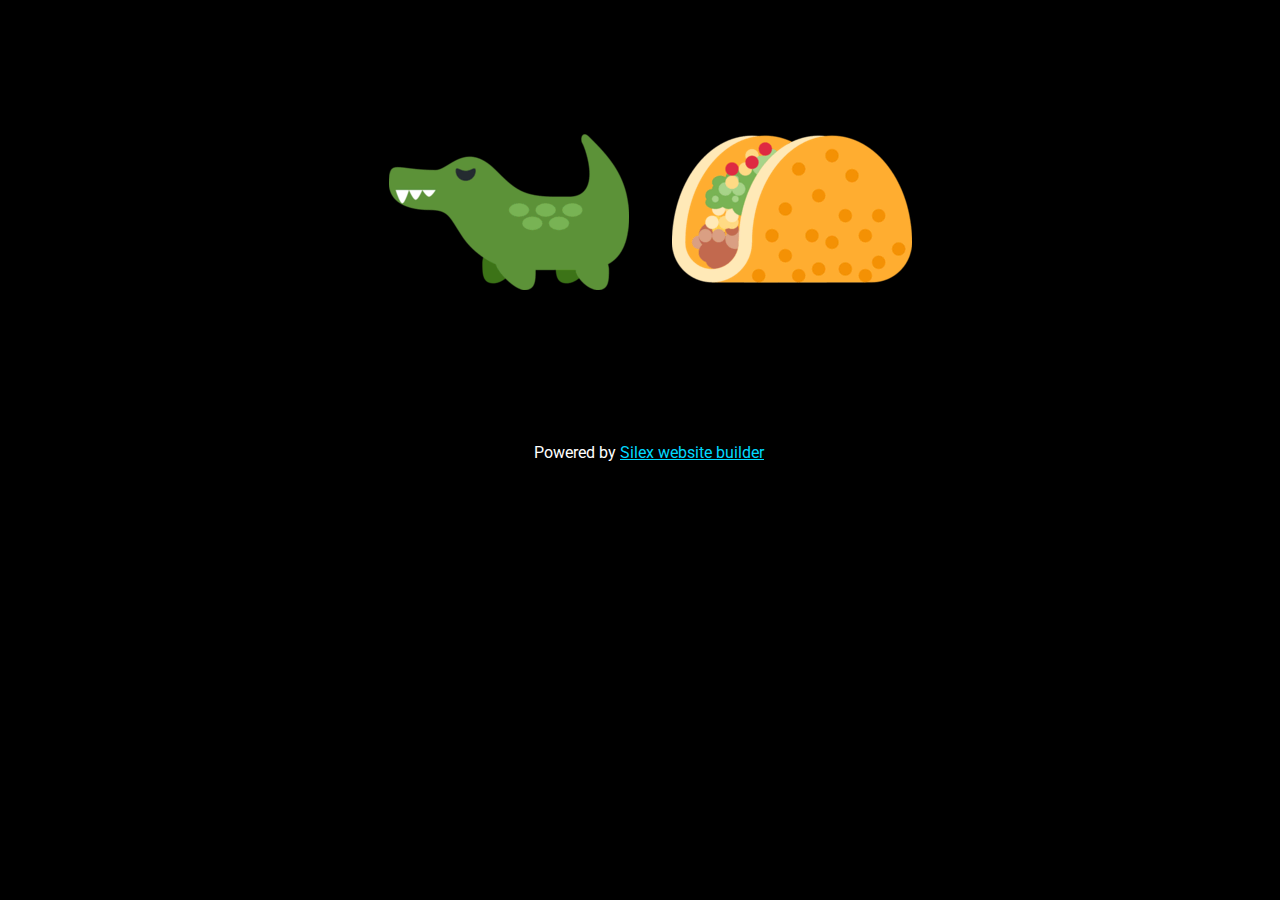
==== speed.html @ 392eb66c "taco" ====
<!doctype html><html class="" lang=""><head>
    <meta charset="UTF-8">
    <!-- generator meta tag -->
    <!-- leave this for stats and Silex version check -->
    <meta name="generator" content="Silex v2.2.14">
    <!-- End of generator meta tag -->
    <script src="js/jquery.js"></script>
    
    
    <script src="js/front-end.js"></script>
    <link rel="stylesheet" href="css/normalize.css">
    <link rel="stylesheet" href="css/front-end.css">

    
    <script class="silex-script"></script>
    
    <title>Taco - speed</title>
    

    
<link href="https://fonts.googleapis.com/css?family=Roboto" rel="stylesheet" class="silex-custom-font"><link href="css/taco.png" rel="shortcut icon"><meta name="viewport" content="width=device-width, initial-scale=1"><script src="js/script.js"></script><link href="css/styles.css" rel="stylesheet"><style>body { opacity: 0; transition: .25s opacity ease; }</style></head>

<body class="body-initial all-style prevent-resizable prevent-selectable editable-style enable-mobile silex-runtime silex-published" data-current-page="page-speed">
    









    
    
    
















<section class="editable-style section-element silex-id-1678171982455-1 page-speed paged-element paged-element-visible"><div class="editable-style container-element silex-id-1678171982455-2 page-speed paged-element website-width paged-element-visible" title=""><div class="editable-style image-element silex-id-1678171982455-3 page-speed paged-element croco speed paged-element-visible"><img src="assets/crocodile.png"></div><div class="editable-style image-element silex-id-1678171982455-4 page-speed paged-element taco speed paged-element-visible"><img src="assets/taco.png"></div></div></section><section class="container-element editable-style silex-id-1478366450713-3 section-element prevent-resizable page-page-1">
        <div class="editable-style silex-element-content silex-id-1478366450713-2 container-element website-width">

            
        <div class="editable-style silex-id-1442914737143-3 text-element">
                <div class="silex-element-content normal"><p>Powered by <a href="https://www.silex.me/" target="_blank" title="Silex website builder,  free and open source">Silex website builder</a></p></div>
            </div></div>
    </section></body></html>
---- css/front-end.css ----
/**
 * This file holds the styles of websites while editing
 */

body {
  min-height: 100vh;
  min-width: 98vw; /* remove approx size of vertical scroll bar */
}

/* prevent-auto-z-index is to let the components handle their z-index */
.section-element > .silex-element-content > *:not(.prevent-auto-z-index):not(.fixed) {
  /* put the elements of a section on top of sections bellow */
  z-index: 10;
}
/* workaround a bug of the 2.11 version (front end) */
/* sections used to hava margin-top: -1; which can not be edited in the UI */
.editable-style.section-element {
  margin-top: 0;
}
/****************************************************/
.website-width {
  width: 960px;
}
.paged-element-hidden {
  display: none !important;
}
/* resize */
.editable-style.image-element img {
  border-radius: inherit; /* this is to follow the element's radius */
	width: 100%;
	height: 100%;
}
/*
 .image-element > .silex-element-content {
	overflow: hidden;
}
*/
.html-element .silex-element-content {
  /* enable HTML content to have style="min-height: inherit;" */
  /* removed because it makes components buggy, add it to silex if you need to
  position: absolute;
  min-height: inherit;
  width: 100%; /* needed by slideshow components and probably others */
  /*
  height: 100%; /* needed by slideshow kreview and probably others */
}
/* wysihtml text editor styles */
.wysiwyg-float-left {
  float: left;
  margin: 0 8px 8px 0;
}
.wysiwyg-float-right {
  float: right;
  margin: 0 0 8px 8px;
}
/* Remove dots surrounding links in Firefox
    because of normalize.css */
a:focus{ outline: none;}

body .editable-style[data-silex-href] {
  cursor: pointer;
}
body.enable-mobile .editable-style.hide-on-desktop {
  display: none;
}
/* only outside the editor */
/* needs to be more qualified than body.enable-mobile .editable-style:not(.prevent-mobile-style) */
body.silex-runtime.body-initial .fixed {
  position: absolute;
  z-index: 20;
}
/* Mobile styles */
@media (max-width:480px) {
  /* needs to be more qualified than body.enable-mobile .editable-style:not(.prevent-mobile-style) */
  body.silex-runtime.body-initial .fixed {
    /* on mobile (chrome, this is needed to be on top of other content) */
    position: relative;
  }

  /* hide horizontal scroll bar which appears because of residual values in css
  html {
    overflow-x: hidden;
  }
  */
  body {
    position: initial; /* used to be absolute but now only in editor (editable.css), when position is absolute the body has the size of its content */
  }
  /* mobile mode */
  body.enable-mobile .editable-style:not(.prevent-mobile-style),
  body.enable-mobile .background.background-initial {
    position: static;
    top: auto;
    left: auto;
    max-width: 100%;
    min-width: auto; /* this is to remove sections min-width, since section min-width is set to the witdh of its content in Element::setStyle() */
    margin-left: auto;
    margin-right: auto;
  }
  body.enable-mobile .editable-style.section-element {
    padding: 0;
  }
  body.enable-mobile.silex-resizing .editable-style:not(.prevent-mobile-style) {
    max-width: unset; /* while dragging let the user size the elements freely */
  }
  body.enable-mobile .image-element.editable-style:not(.prevent-mobile-style) {
    position: relative;
  }
  body.enable-mobile .editable-style.section-element {
    max-width: 100%; /* section bg should be 100% width because user do not need to grab the side and resize */
    padding: 0;
    margin: 0;
  }
  body.enable-mobile .container-element:not(.paged-element-hidden) {
    display: flex;
    align-items: center;
    justify-content: space-around;
    flex-wrap: wrap;
  }
  /* but still hide paged elements or desktop only elements */
  body.enable-mobile .editable-style.hide-on-mobile {
    display: none;
  }
  body.enable-mobile .editable-style.hide-on-desktop:not(.paged-element-hidden) {
    display: initial;
  }
  body.silex-runtime.enable-mobile .background.background-initial {
    max-width: 100%;
  }
}

/* only outside the editor */
/* needs to be more qualified than body.enable-mobile .editable-style:not(.prevent-mobile-style) */
body.silex-runtime.body-initial .fixed {
  position: absolute;
  z-index: 20;
}
/* Mobile styles */
@media (max-width:480px) {
  /* needs to be more qualified than body.enable-mobile .editable-style:not(.prevent-mobile-style) */
  body.silex-runtime.body-initial .fixed {
    /* on mobile (chrome, this is needed to be on top of other content) */
    position: relative;
  }
}

/**
 * prodotype components
 */
.silex-element-content-full-height .silex-element-content {
  height: 100%;
}
silex-template,
.prodotype-preview {
  display: none;
}
.prodotype-runtime,
.prodotype-runtime-strict {
  display: none;
}
.prodotype-published {
  display: none;
}
body.silex-editor .prodotype-preview {
  display: block;
}
body.silex-runtime .prodotype-runtime,
body.silex-runtime .prodotype-runtime-strict {
  display: block;
}
body.silex-published .prodotype-published {
  display: block;
}
body.silex-publish .prodotype-runtime-strict {
  display: none;
}
.prodotype-force-size {
  position: absolute;
  width: 100%;
  height: 100%;
}
.silex-component-button button {
  width: 100%;
}
/* full-width component*/
div.editable-style.full-width-section {
  min-height: 100px;
}

div.editable-style.full-width-section>.editable-style {
  position: static;
  min-width: 100%;
}

div.editable-style.full-width-section>.editable-style.silex-element-content {
  display: none;
}
---- css/styles.css ----
.taco {width: 100px; height: 100px; animation-name: taco;}.croco {width: 100px; height: 100px; animation-name: croco;}.animloop {animation-duration: 0.5s; animation-iteration-count: infinite;}.speed {animation-duration: 0.2s; animation-iteration-count: infinite;}@keyframes croco { 
  0% {-webkit-transform: rotate(-45deg);} 
  49% {-webkit-transform: rotate(-45deg);} 
  50% {-webkit-transform: rotate(45deg);} 
  100% {-webkit-transform: rotate(45deg);} 
}@keyframes taco { 
  0% {-webkit-transform: rotate(45deg);} 
  49% {-webkit-transform: rotate(45deg);} 
  50% {-webkit-transform: rotate(-45deg);} 
  100% {-webkit-transform: rotate(-45deg);} 
}
.body-initial {background-color: rgba(0,0,0,1); position: static;}.silex-id-1474394621033-3 {position: static; margin-top: -1px;}.silex-id-1474394621032-2 {background-color: transparent; min-height: 401px; position: relative; margin-left: auto; margin-right: auto;}.silex-id-1478366450713-3 {background-color: transparent; position: static; margin-top: -1px;}.silex-id-1478366450713-2 {background-color: transparent; min-height: 100px; position: relative; margin-left: auto; margin-right: auto;}.silex-id-1442914737143-3 {width: 241px; top: 26px; left: 494px; min-height: 51px; position: absolute;}.silex-id-1678171117186-0 {width: 240px; height: 156px; position: absolute; top: 133.84375px; left: 349.125px;}.silex-id-1678171279192-1 {width: 240px; height: 240px; position: absolute; top: 89px; left: 632px;}.silex-id-1678171937426-0 {width: 100px; min-height: 51px; position: absolute; top: 22.328125px; left: 582.3912353515625px;}.silex-id-1678171982455-1 {position: static; margin-top: -1px;}.silex-id-1678171982455-2 {background-color: transparent; min-height: 401px; position: relative; margin-left: auto; margin-right: auto;}.silex-id-1678171982455-3 {width: 240px; height: 156px; position: absolute; top: 133.84375px; left: 349.125px;}.silex-id-1678171982455-4 {width: 240px; height: 240px; position: absolute; top: 89px; left: 632px;}.silex-id-1678172176237-11 {position: static;}.silex-id-1678172176238-12 {min-height: 100px; background-color: transparent; position: relative; margin-left: auto; margin-right: auto;}@media only screen and (max-width: 480px) {.silex-id-1678171279192-1 {height: 240px; width: 240px;}.silex-id-1678171937426-0 {min-height: 51px; top: 399px; left: 174px; width: 100px;}.silex-id-1678171982455-4 {height: 240px; width: 240px;}}
.website-width {width: 1200px;}@media (min-width: 481px) {.silex-editor {min-width: 1400px;}}
.text-element > .silex-element-content {font-family: 'Roboto', sans-serif; color: #ffffff;}a {color: #00d9ff;}[data-silex-href] {color: #00d9ff;}body.silex-runtime {opacity: 1;}
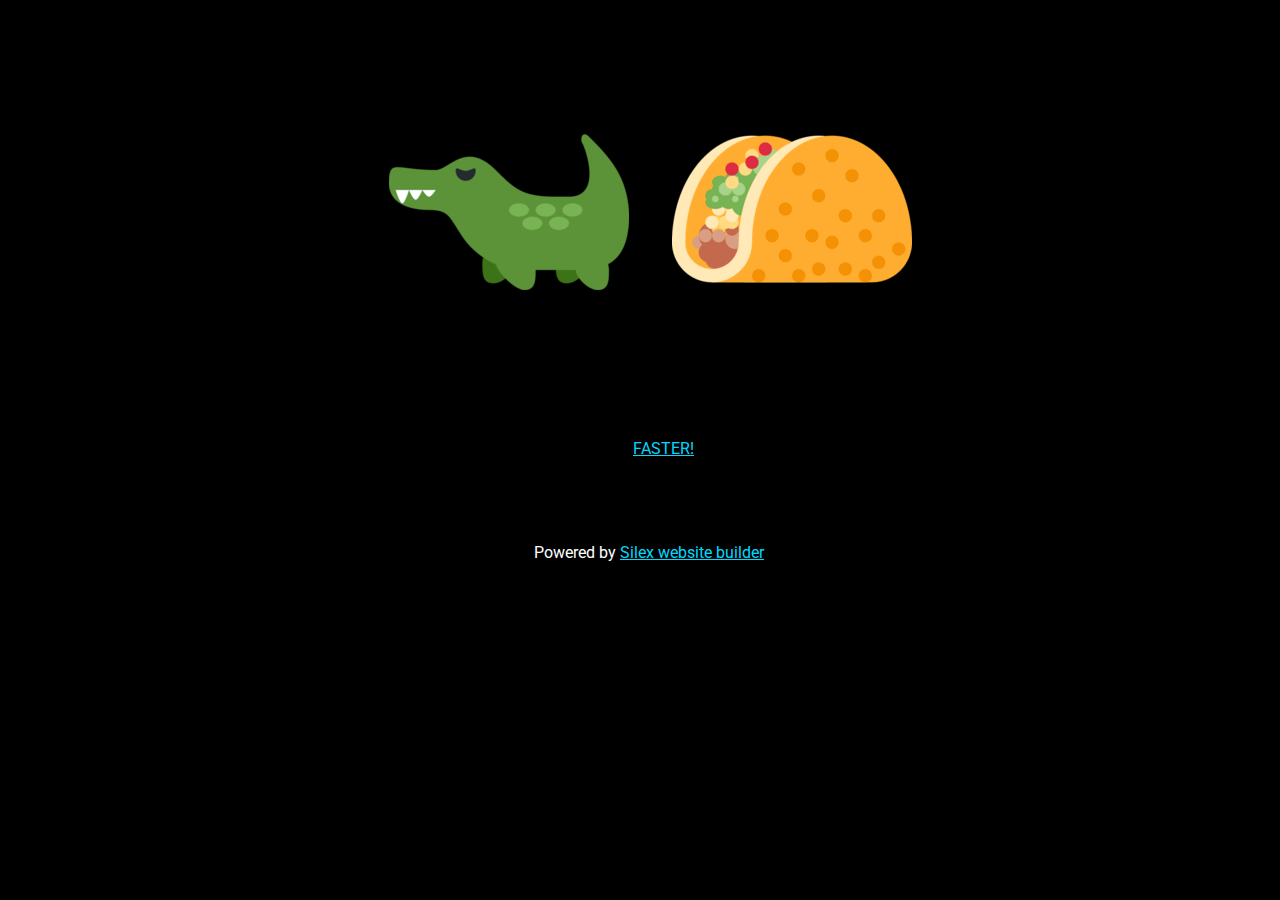
==== commit e6241e8e: "More Speed!" ====
--- a/speed.html
+++ b/speed.html
@@ -50,7 +50,7 @@
 
 
 
-<section class="editable-style section-element silex-id-1678171982455-1 page-speed paged-element paged-element-visible"><div class="editable-style container-element silex-id-1678171982455-2 page-speed paged-element website-width paged-element-visible" title=""><div class="editable-style image-element silex-id-1678171982455-3 page-speed paged-element croco speed paged-element-visible"><img src="assets/crocodile.png"></div><div class="editable-style image-element silex-id-1678171982455-4 page-speed paged-element taco speed paged-element-visible"><img src="assets/taco.png"></div></div></section><section class="container-element editable-style silex-id-1478366450713-3 section-element prevent-resizable page-page-1">
+<section class="editable-style section-element silex-id-1678171982455-1 page-speed paged-element paged-element-visible"><div class="editable-style container-element silex-id-1678171982455-2 page-speed paged-element website-width paged-element-visible" title=""><div class="editable-style image-element silex-id-1678171982455-3 page-speed paged-element croco speed paged-element-visible"><img src="assets/crocodile.png"></div><div class="editable-style image-element silex-id-1678171982455-4 page-speed paged-element taco speed paged-element-visible"><img src="assets/taco.png"></div></div></section><section class="editable-style section-element silex-id-1678524001626-16 page-speed paged-element paged-element-visible"><div class="editable-style container-element silex-id-1678524001626-17 page-speed paged-element silex-element-content website-width prevent-draggable paged-element-visible"><div class="editable-style text-element silex-id-1678524001626-18 page-speed paged-element paged-element-visible"><div class="silex-element-content normal"><p><a href="warning.html">FASTER!</a></p></div></div></div></section><section class="container-element editable-style silex-id-1478366450713-3 section-element prevent-resizable page-page-1">
         <div class="editable-style silex-element-content silex-id-1478366450713-2 container-element website-width">
 
             
--- a/css/styles.css
+++ b/css/styles.css
@@ -1,5 +1,5 @@
 
-.taco {width: 100px; height: 100px; animation-name: taco;}.croco {width: 100px; height: 100px; animation-name: croco;}.animloop {animation-duration: 0.5s; animation-iteration-count: infinite;}.speed {animation-duration: 0.2s; animation-iteration-count: infinite;}@keyframes croco { 
+.taco {width: 100px; height: 100px; animation-name: taco;}.croco {width: 100px; height: 100px; animation-name: croco;}.animloop {animation-duration: 0.5s; animation-iteration-count: infinite;}.speed {animation-duration: 0.2s; animation-iteration-count: infinite;}.veryspeed {animation-duration: 0.09s; animation-iteration-count: infinite;}@keyframes croco { 
   0% {-webkit-transform: rotate(-45deg);} 
   49% {-webkit-transform: rotate(-45deg);} 
   50% {-webkit-transform: rotate(45deg);} 
@@ -10,6 +10,6 @@
   50% {-webkit-transform: rotate(-45deg);} 
   100% {-webkit-transform: rotate(-45deg);} 
 }
-.body-initial {background-color: rgba(0,0,0,1); position: static;}.silex-id-1474394621033-3 {position: static; margin-top: -1px;}.silex-id-1474394621032-2 {background-color: transparent; min-height: 401px; position: relative; margin-left: auto; margin-right: auto;}.silex-id-1478366450713-3 {background-color: transparent; position: static; margin-top: -1px;}.silex-id-1478366450713-2 {background-color: transparent; min-height: 100px; position: relative; margin-left: auto; margin-right: auto;}.silex-id-1442914737143-3 {width: 241px; top: 26px; left: 494px; min-height: 51px; position: absolute;}.silex-id-1678171117186-0 {width: 240px; height: 156px; position: absolute; top: 133.84375px; left: 349.125px;}.silex-id-1678171279192-1 {width: 240px; height: 240px; position: absolute; top: 89px; left: 632px;}.silex-id-1678171937426-0 {width: 100px; min-height: 51px; position: absolute; top: 22.328125px; left: 582.3912353515625px;}.silex-id-1678171982455-1 {position: static; margin-top: -1px;}.silex-id-1678171982455-2 {background-color: transparent; min-height: 401px; position: relative; margin-left: auto; margin-right: auto;}.silex-id-1678171982455-3 {width: 240px; height: 156px; position: absolute; top: 133.84375px; left: 349.125px;}.silex-id-1678171982455-4 {width: 240px; height: 240px; position: absolute; top: 89px; left: 632px;}.silex-id-1678172176237-11 {position: static;}.silex-id-1678172176238-12 {min-height: 100px; background-color: transparent; position: relative; margin-left: auto; margin-right: auto;}@media only screen and (max-width: 480px) {.silex-id-1678171279192-1 {height: 240px; width: 240px;}.silex-id-1678171937426-0 {min-height: 51px; top: 399px; left: 174px; width: 100px;}.silex-id-1678171982455-4 {height: 240px; width: 240px;}}
+.body-initial {background-color: rgba(0,0,0,1); position: static;}.silex-id-1474394621033-3 {position: static; margin-top: -1px;}.silex-id-1474394621032-2 {background-color: transparent; min-height: 401px; position: relative; margin-left: auto; margin-right: auto;}.silex-id-1478366450713-3 {background-color: transparent; position: static; margin-top: -1px;}.silex-id-1478366450713-2 {background-color: transparent; min-height: 100px; position: relative; margin-left: auto; margin-right: auto;}.silex-id-1442914737143-3 {width: 241px; top: 26px; left: 494px; min-height: 51px; position: absolute;}.silex-id-1678171117186-0 {width: 240px; height: 156px; position: absolute; top: 133.84375px; left: 349.125px;}.silex-id-1678171279192-1 {width: 240px; height: 240px; position: absolute; top: 89px; left: 632px;}.silex-id-1678171937426-0 {width: 100px; min-height: 51px; position: absolute; top: 22.328125px; left: 582.3912353515625px;}.silex-id-1678171982455-1 {position: static; margin-top: -1px;}.silex-id-1678171982455-2 {background-color: transparent; min-height: 401px; position: relative; margin-left: auto; margin-right: auto;}.silex-id-1678171982455-3 {width: 240px; height: 156px; position: absolute; top: 133.84375px; left: 349.125px;}.silex-id-1678171982455-4 {width: 240px; height: 240px; position: absolute; top: 89px; left: 632px;}.silex-id-1678172176237-11 {position: static;}.silex-id-1678172176238-12 {min-height: 100px; background-color: transparent; position: relative; margin-left: auto; margin-right: auto;}.silex-id-1678523672991-0 {position: static; margin-top: -1px;}.silex-id-1678523672992-1 {background-color: transparent; min-height: 401px; position: relative; margin-left: auto; margin-right: auto;}.silex-id-1678523672992-2 {width: 240px; height: 156px; position: absolute; top: 133.84375px; left: 349.125px;}.silex-id-1678523672992-3 {width: 240px; height: 240px; position: absolute; top: 89px; left: 632px;}.silex-id-1678523749503-9 {position: static;}.silex-id-1678523749503-10 {min-height: 419px; background-color: transparent; position: relative; margin-left: auto; margin-right: auto;}.silex-id-1678523761299-11 {width: 305px; min-height: 51px; position: absolute; top: 200px; left: 474px;}.silex-id-1678523797981-12 {width: 288px; min-height: 108px; position: absolute; top: 251px; left: 473px;}.silex-id-1678523865755-13 {width: 69px; min-height: 51px; position: absolute; top: 24px; left: 581.5px;}.silex-id-1678523946081-14 {position: static;}.silex-id-1678523946082-15 {min-height: 100px; background-color: transparent; position: relative; margin-left: auto; margin-right: auto;}.silex-id-1678524001626-16 {position: static;}.silex-id-1678524001626-17 {min-height: 100px; background-color: transparent; position: relative; margin-left: auto; margin-right: auto;}.silex-id-1678524001626-18 {width: 66px; min-height: 51px; position: absolute; top: 22px; left: 593px;}@media only screen and (max-width: 480px) {.silex-id-1678171279192-1 {height: 240px; width: 240px;}.silex-id-1678171937426-0 {min-height: 51px; top: 399px; left: 174px; width: 100px;}.silex-id-1678171982455-4 {height: 240px; width: 240px;}.silex-id-1678523672992-3 {height: 240px; width: 240px;}.silex-id-1678523761299-11 {min-height: 51px; top: 0px; left: 0px; width: 291px;}.silex-id-1678523797981-12 {min-height: 108px; top: -386px; left: 79px; width: 288px;}.silex-id-1678523865755-13 {min-height: 51px; top: 145px; left: -257px; width: 69px;}.silex-id-1678524001626-18 {min-height: 51px; top: 399px; left: 174px; width: 100px;}}
 .website-width {width: 1200px;}@media (min-width: 481px) {.silex-editor {min-width: 1400px;}}
 .text-element > .silex-element-content {font-family: 'Roboto', sans-serif; color: #ffffff;}a {color: #00d9ff;}[data-silex-href] {color: #00d9ff;}body.silex-runtime {opacity: 1;}
